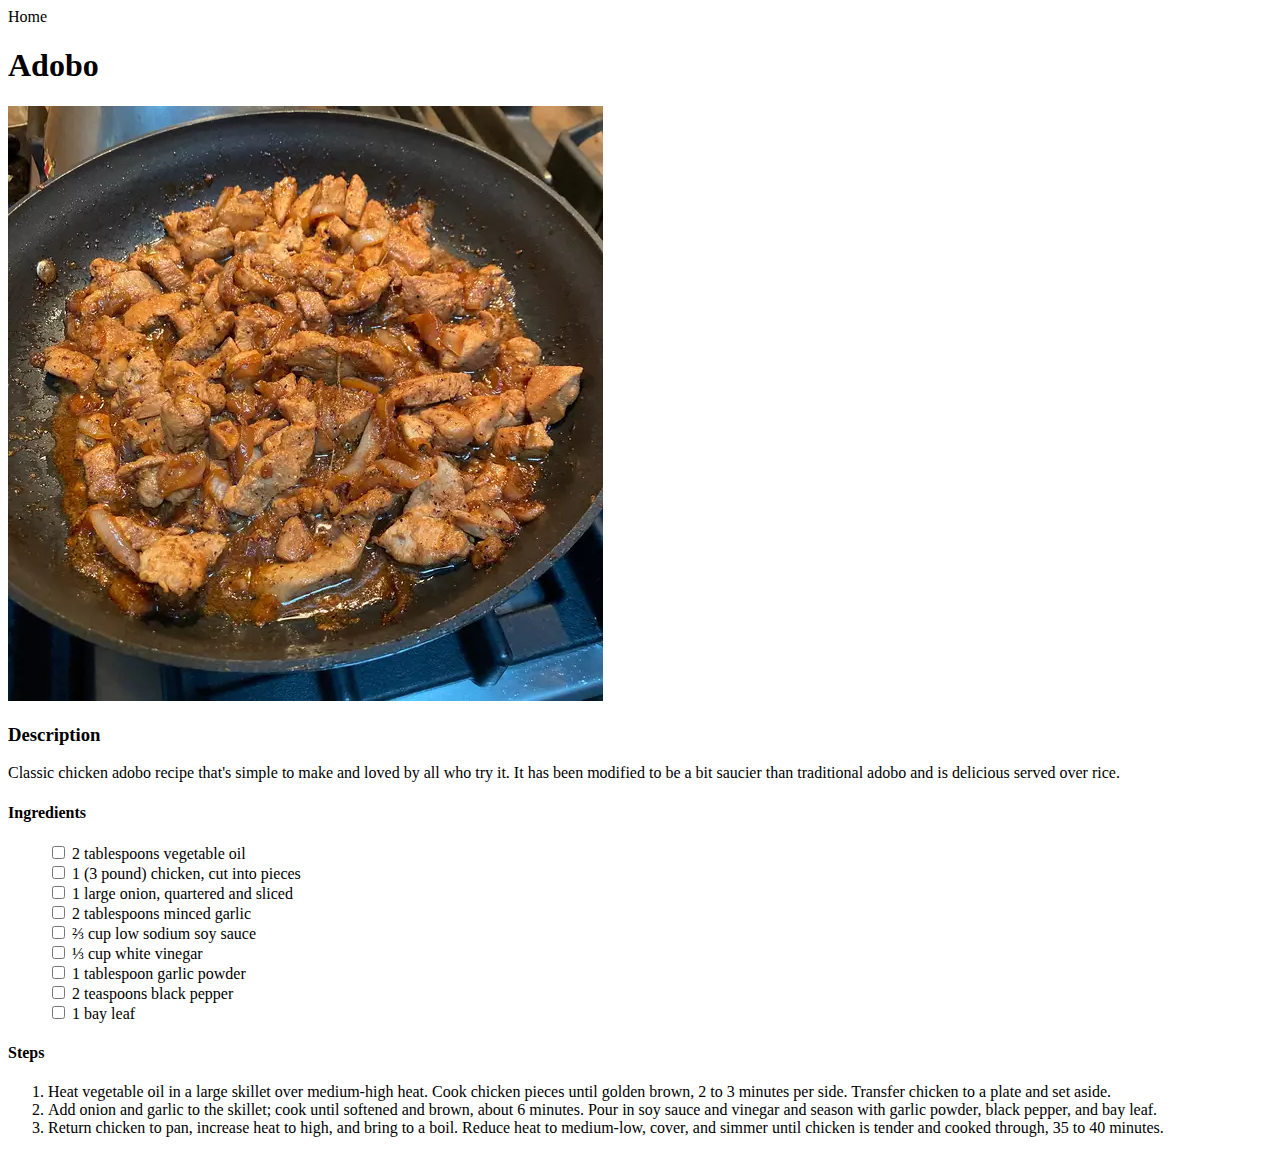
==== recipes/adobo.html @ 11f8c1a6 "Submit" ====
<!DOCTYPE html>
<html lang="en">

<head>
    <meta charset="UTF-8">
    <meta http-equiv="X-UA-Compatible" content="IE=edge">
    <meta name="viewport" content="width=device-width, initial-scale=1.0">
    <title>Adobo</title>

    <style>
        label {
            display: block;
        }

        ul li {
            list-style: none;
            display: inline;
        }

        a {
            color: black;
            text-decoration: none;
        }
    </style>
</head>

<body>

    <a href="../index.html">Home</a>
    <h1>Adobo</h1>

    <img src="../images/adobo.webp" alt="Adobo">

    <h3>Description</h3>
    <p>Classic chicken adobo recipe that's simple to make and loved by all who try it. It has been modified to be a bit
        saucier than traditional adobo and is delicious served over rice.</p>
    <h4>Ingredients</h4>
    <ul>
        <label><input type="checkbox" name="" id="">
            <li>2 tablespoons vegetable oil</li>
        </label>
        <label><input type="checkbox" name="" id="">
            <li>1 (3 pound) chicken, cut into pieces</li>
        </label>
        <label><input type="checkbox" name="" id="">
            <li>1 large onion, quartered and sliced</li>
        </label>
        <label><input type="checkbox" name="" id="">
            <li>2 tablespoons minced garlic</li>
        </label>
        <label><input type="checkbox" name="" id="">
            <li>⅔ cup low sodium soy sauce</li>
        </label>
        <label><input type="checkbox" name="" id="">
            <li>⅓ cup white vinegar</li>
        </label>
        <label><input type="checkbox" name="" id="">
            <li>1 tablespoon garlic powder</li>
        </label>
        <label><input type="checkbox" name="" id="">
            <li>2 teaspoons black pepper</li>
        </label>
        <label><input type="checkbox" name="" id="">
            <li>1 bay leaf</li>
        </label>

    </ul>

    <h4>Steps</h4>

    <ol>
        <li>Heat vegetable oil in a large skillet over medium-high heat. Cook chicken pieces until golden brown, 2 to 3
            minutes per side. Transfer chicken to a plate and set aside.</li>
        <li>Add onion and garlic to the skillet; cook until softened and brown, about 6 minutes. Pour in soy sauce and
            vinegar and season with garlic powder, black pepper, and bay leaf.</li>
        <li>Return chicken to pan, increase heat to high, and bring to a boil. Reduce heat to medium-low, cover, and
            simmer until chicken is tender and cooked through, 35 to 40 minutes.</li>
    </ol>

</body>

</html>
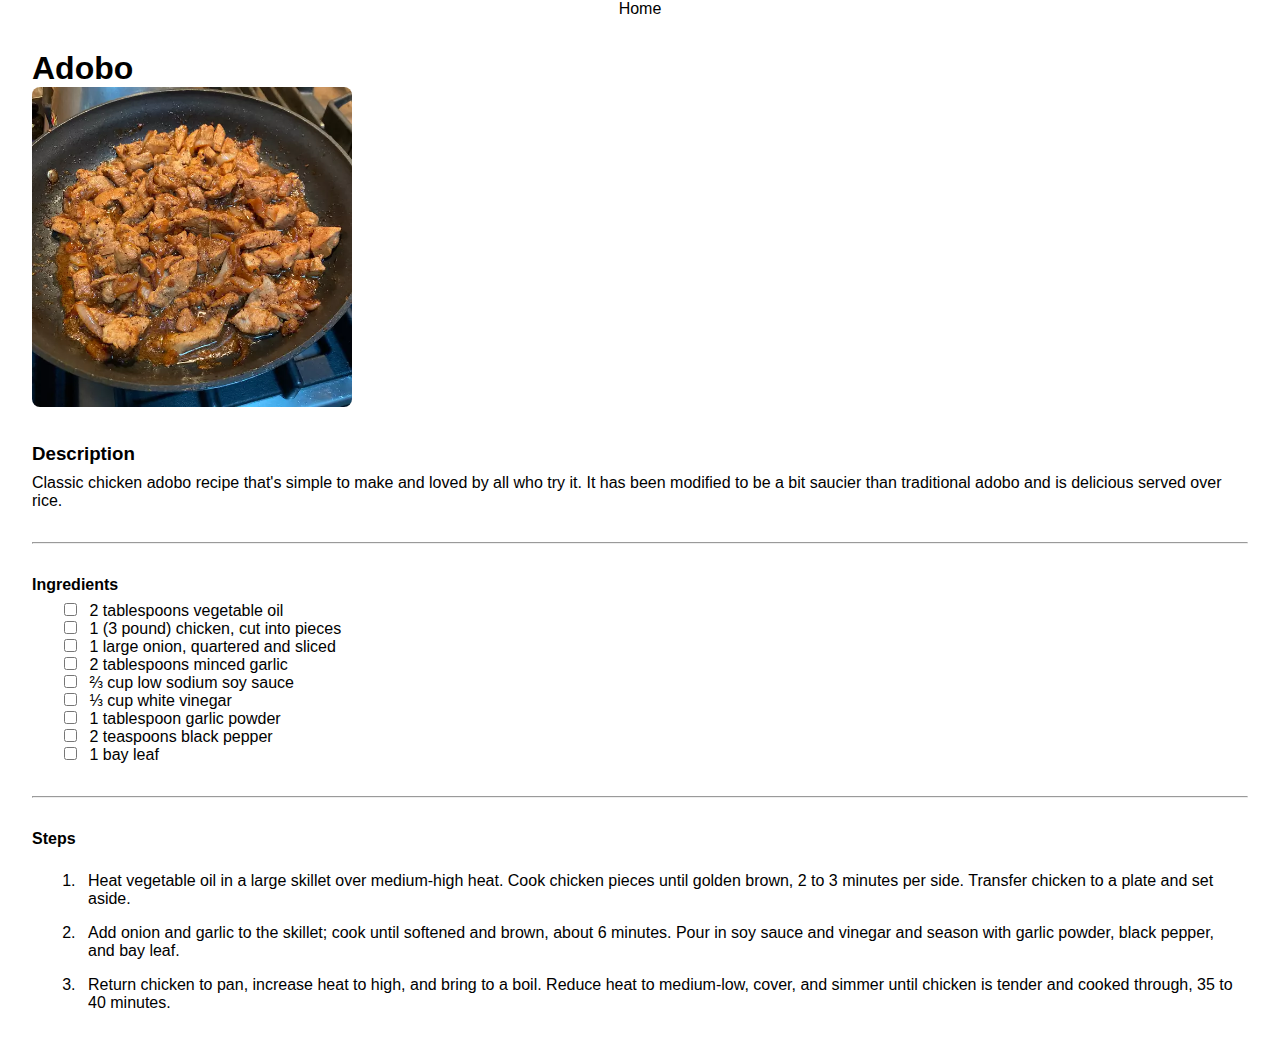
==== commit b8672860: "add CSS" ====
--- a/recipes/adobo.html
+++ b/recipes/adobo.html
@@ -5,37 +5,39 @@
     <meta charset="UTF-8">
     <meta http-equiv="X-UA-Compatible" content="IE=edge">
     <meta name="viewport" content="width=device-width, initial-scale=1.0">
+    <link rel="stylesheet" href="style.css">
     <title>Adobo</title>
-
-    <style>
-        label {
-            display: block;
-        }
-
-        ul li {
-            list-style: none;
-            display: inline;
-        }
-
-        a {
-            color: black;
-            text-decoration: none;
-        }
-    </style>
 </head>
 
 <body>
 
-    <a href="../index.html">Home</a>
-    <h1>Adobo</h1>
+    <nav>
+        <ul>
+            <li><a href="../index.html">Home</a></li>
+        </ul>
+    </nav>
 
-    <img src="../images/adobo.webp" alt="Adobo">
+    <section>
 
-    <h3>Description</h3>
-    <p>Classic chicken adobo recipe that's simple to make and loved by all who try it. It has been modified to be a bit
+        <div class="title">
+            <h1>Adobo</h1>
+
+            <img src="../images/adobo.webp" alt="Adobo">
+        </div>
+
+        <div class="description">
+            <h3 class="description__header header">Description</h3>
+    <p class="description__para">Classic chicken adobo recipe that's simple to make and loved by all who try it. It has been modified to be a bit
         saucier than traditional adobo and is delicious served over rice.</p>
-    <h4>Ingredients</h4>
-    <ul>
+
+        </div>
+    
+        <hr>
+
+        <div class="ingredients">
+
+            <h4 class="ingredients__header header">Ingredients</h4>
+    <ul class="ingredients__list">
         <label><input type="checkbox" name="" id="">
             <li>2 tablespoons vegetable oil</li>
         </label>
@@ -66,16 +68,28 @@
 
     </ul>
 
-    <h4>Steps</h4>
+        </div>
+    
+    <hr>
 
-    <ol>
-        <li>Heat vegetable oil in a large skillet over medium-high heat. Cook chicken pieces until golden brown, 2 to 3
-            minutes per side. Transfer chicken to a plate and set aside.</li>
-        <li>Add onion and garlic to the skillet; cook until softened and brown, about 6 minutes. Pour in soy sauce and
-            vinegar and season with garlic powder, black pepper, and bay leaf.</li>
-        <li>Return chicken to pan, increase heat to high, and bring to a boil. Reduce heat to medium-low, cover, and
-            simmer until chicken is tender and cooked through, 35 to 40 minutes.</li>
-    </ol>
+    <div class="steps">
+        <h4 class="steps__header header">Steps</h4>
+
+        <ol class="steps__list">
+            <li>Heat vegetable oil in a large skillet over medium-high heat. Cook chicken pieces until golden brown, 2 to 3
+                minutes per side. Transfer chicken to a plate and set aside.</li>
+            <li>Add onion and garlic to the skillet; cook until softened and brown, about 6 minutes. Pour in soy sauce and
+                vinegar and season with garlic powder, black pepper, and bay leaf.</li>
+            <li>Return chicken to pan, increase heat to high, and bring to a boil. Reduce heat to medium-low, cover, and
+                simmer until chicken is tender and cooked through, 35 to 40 minutes.</li>
+        </ol>
+    </div>
+
+
+
+
+</section>
+
 
 </body>
 
--- a/recipes/style.css
+++ b/recipes/style.css
@@ -0,0 +1,66 @@
+*{
+    font-family: Arial, Helvetica, sans-serif;
+
+    margin: 0;
+    padding: 0;
+
+    /* text-align: center; */
+}
+
+nav{
+    text-align: center;
+}
+
+img{
+    width: auto;
+    height: 20em;
+    border-radius: .5em;
+}
+
+label {
+    display: block;
+}
+
+ul li {
+    list-style: none;
+    display: inline;
+}
+
+a{
+    color: black;
+    text-decoration: none;
+}
+
+section{
+    width: 95%;
+    margin: auto;
+}
+
+div{
+    margin: 2em 0;
+}
+
+.ingredients__list{
+    margin-left: 2em;
+}
+
+.ingredients__list li{
+    padding-left: 0.5em;
+}
+.steps__list{
+    margin-top: 1em;
+    margin-left: 3em;
+}
+
+.steps__list li{
+    padding: 0.5em;
+}
+
+.steps__list li:nth-child(1){
+    padding-top: 0;
+}
+
+.header{
+    padding-bottom: 0.5em;
+}
+
